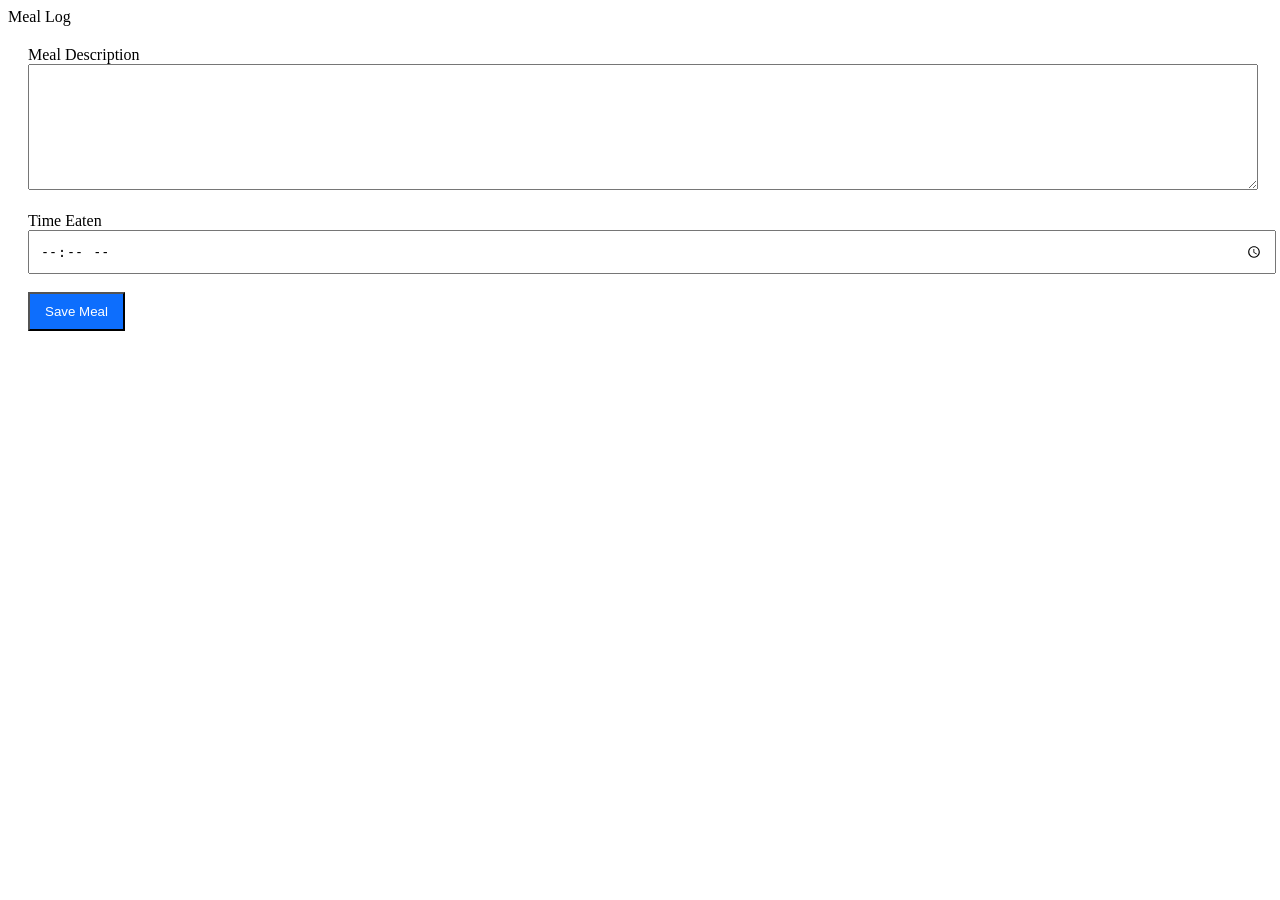
==== meal-log.html @ 1a46f3fd "Add meal-log.html for meal logging feature" ====
<!DOCTYPE html>
<html>
<head>
    <title>Meal Log - GutCare</title>
    <link rel="stylesheet" href="style.css">
</head>

<body>
    <div class="navbar">Meal Log</div>

    <form style="padding:20px;">
        <label>Meal Description</label><br>
        <textarea style="width:100%; height:120px;"></textarea><br><br>

        <label>Time Eaten</label><br>
        <input type="time" style="width:100%; padding:10px;"><br><br>

        <button style="padding:10px 15px; background:#0d6efd; color:white;">Save Meal</button>
    </form>
</body>
</html>
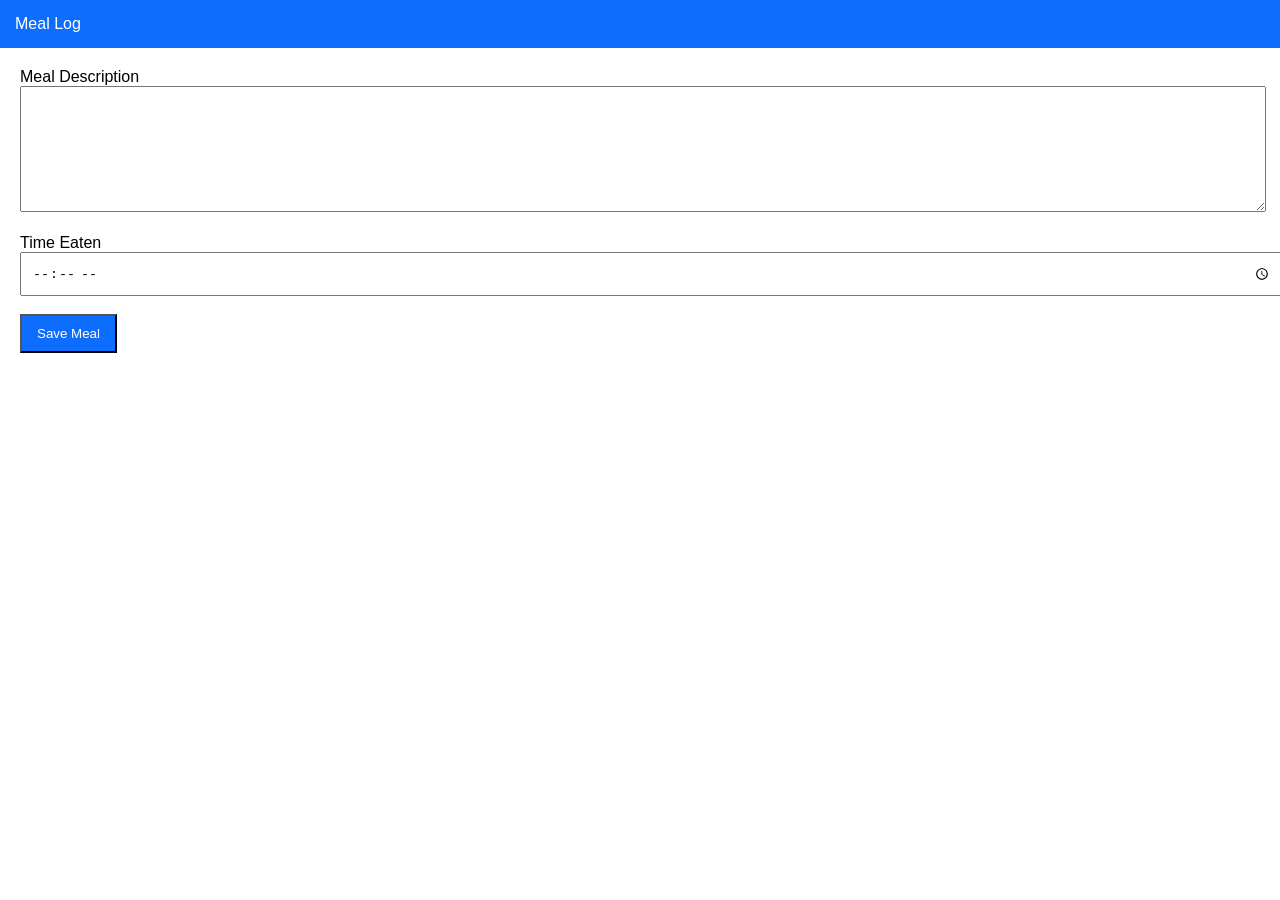
==== commit daa2b928: "Implement meal saving functionality with localStorage Added JavaScript to save meal data to localSto" ====
--- a/meal-log.html
+++ b/meal-log.html
@@ -17,5 +17,22 @@
 
         <button style="padding:10px 15px; background:#0d6efd; color:white;">Save Meal</button>
     </form>
-</body>
+
+    <script>
+    document.querySelector("button").addEventListener("click", function(e) {
+        e.preventDefault();
+
+        let meal = document.querySelector("textarea").value;
+        let time = document.querySelector("input").value;
+
+        let data = {
+            meal: meal,
+            time: time,
+            date: new Date().toLocaleString()
+        };
+
+        localStorage.setItem("gutcare_meal", JSON.stringify(data));
+        alert("Meal saved!");
+    });
+</script></body>
 </html>
--- a/style.css
+++ b/style.css
@@ -0,0 +1,47 @@
+body {
+    font-family: Arial, sans-serif;
+    margin: 0;
+    padding: 0;
+}
+
+.navbar {
+    background: #0d6efd;
+    padding: 15px;
+    color: white;
+}
+
+.dropdown {
+    position: relative;
+    display: inline-block;
+}
+
+.dropdown-content {
+    display: none;
+    position: absolute;
+    background: white;
+    min-width: 220px;
+    box-shadow: 0 0 5px rgba(0,0,0,0.3);
+    z-index: 5;
+}
+
+.dropdown-content a {
+    display: block;
+    padding: 10px;
+    text-decoration: none;
+    color: black;
+}
+
+.dropdown:hover .dropdown-content {
+    display: block;
+}
+
+.hero-images {
+    display: flex;
+    justify-content: space-around;
+    margin-top: 30px;
+}
+
+.hero-images img {
+    width: 30%;
+    border-radius: 10px;
+}
